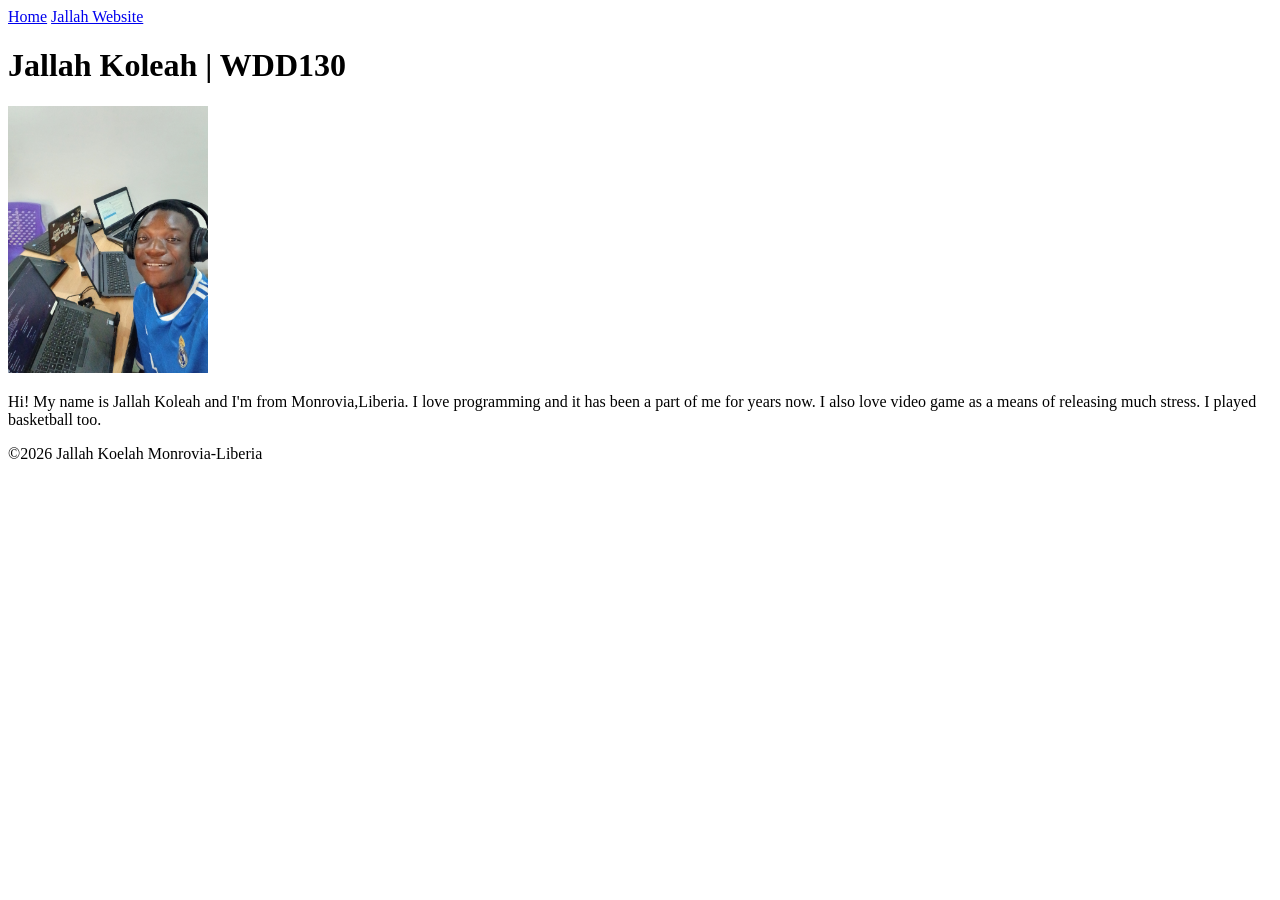
==== index.html @ b76ec70a "Updating index.html" ====
<!DOCTYPE html>
<html lang="en">

<head>
    <meta charset="UTF-8">
    <meta name="viewport" content="width=device-width, initial-scale=1.0">
    <title> JALLAH KOLEAH | WDD 130</title>
</head>

<body>

    <header>
        <nav>
            <a href="#">Home</a>
            <a href="#">Jallah Website</a>
        </nav>
    </header>

    <main>

        <h1>Jallah Koleah | WDD130</h1>

        <img src="images/profile.jpg" alt="Hi, my name is Jallah Koleah" width="200">

        <p>
            Hi! My name is Jallah Koleah and I'm from Monrovia,Liberia. I love programming and it has been a part of me for years now.
            I also love video game as a means of releasing much stress. I played basketball too.
        </p>
    </main>


    <footer>
        <p>
            ©2026 Jallah Koelah Monrovia-Liberia
        </p>
    </footer>

</body>

</html>
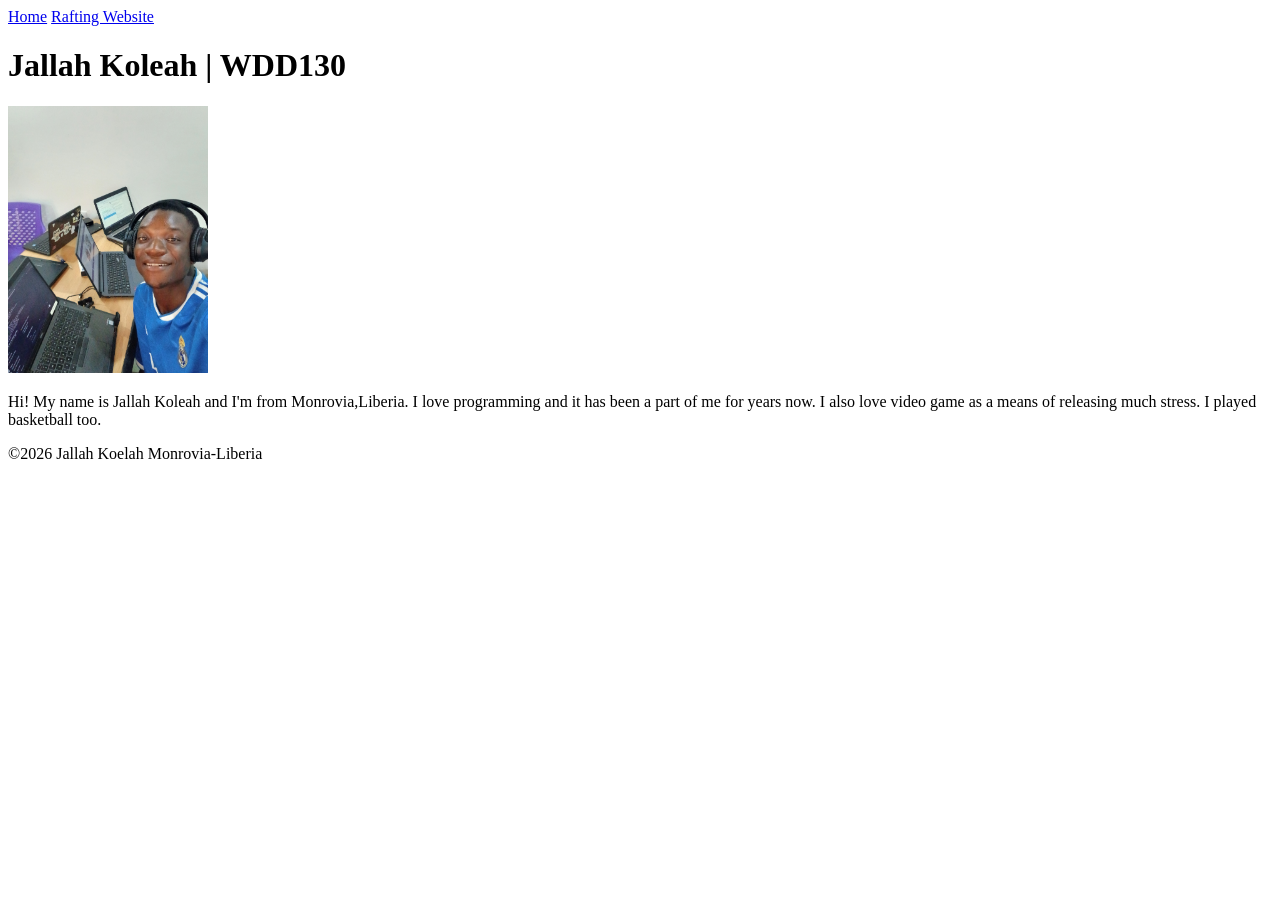
==== commit 1f40a8da: "Update Homepage" ====
--- a/index.html
+++ b/index.html
@@ -12,7 +12,7 @@
     <header>
         <nav>
             <a href="#">Home</a>
-            <a href="#">Jallah Website</a>
+            <a href="wwr/">Rafting Website</a>
         </nav>
     </header>
 
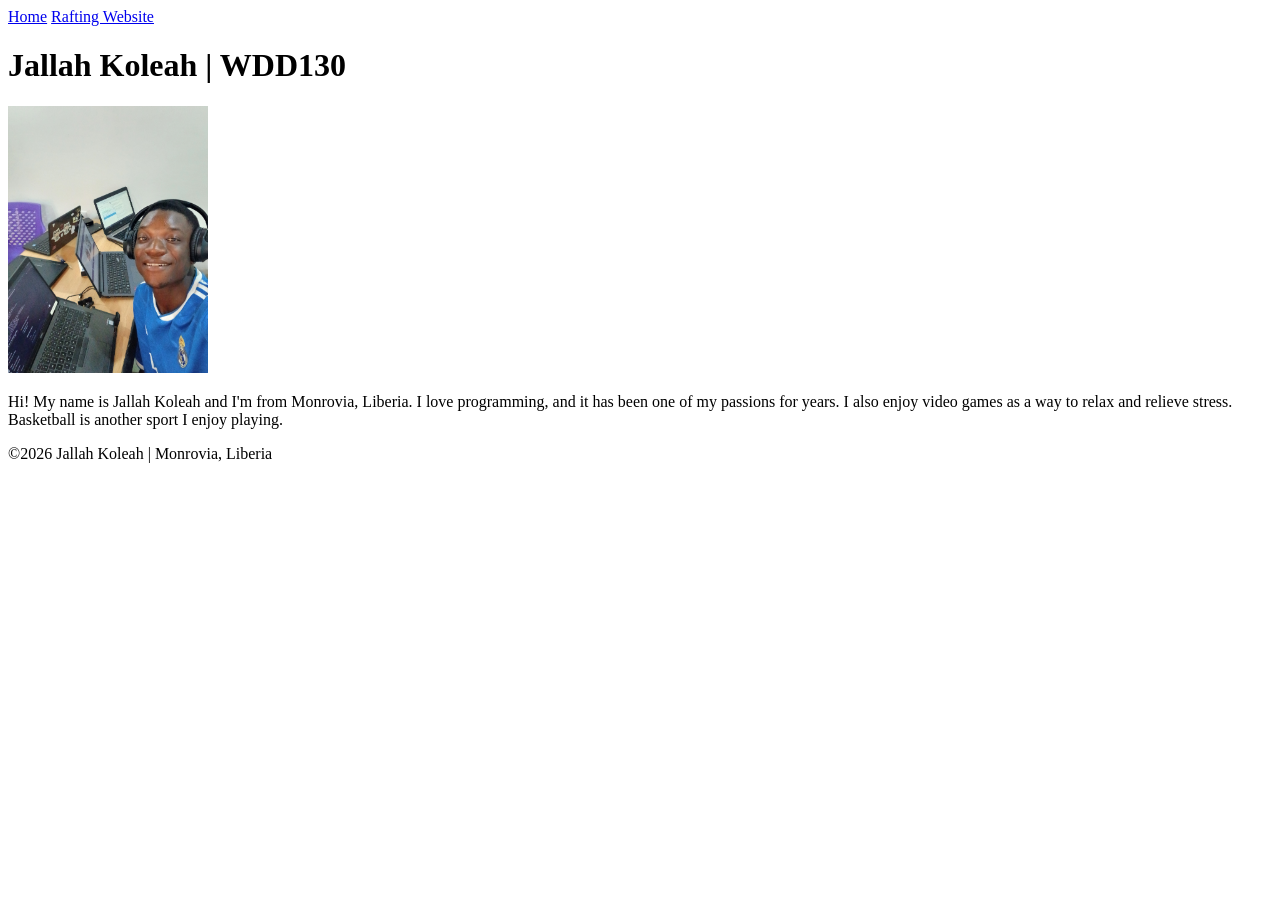
==== commit dabb1471: "Complete W01 home page assignment" ====
--- a/index.html
+++ b/index.html
@@ -4,7 +4,7 @@
 <head>
     <meta charset="UTF-8">
     <meta name="viewport" content="width=device-width, initial-scale=1.0">
-    <title> JALLAH KOLEAH | WDD 130</title>
+    <title>Jallah Koleah | WDD 130</title>
 </head>
 
 <body>
@@ -20,18 +20,18 @@
 
         <h1>Jallah Koleah | WDD130</h1>
 
-        <img src="images/profile.jpg" alt="Hi, my name is Jallah Koleah" width="200">
+        <img src="images/profile.jpg" alt="Portrait of Jallah Koleah" width="200">
 
         <p>
-            Hi! My name is Jallah Koleah and I'm from Monrovia,Liberia. I love programming and it has been a part of me for years now.
-            I also love video game as a means of releasing much stress. I played basketball too.
+            Hi! My name is Jallah Koleah and I'm from Monrovia, Liberia. I love programming, and it has been one of my passions for years.
+            I also enjoy video games as a way to relax and relieve stress. Basketball is another sport I enjoy playing.
         </p>
     </main>
 
 
     <footer>
         <p>
-            ©2026 Jallah Koelah Monrovia-Liberia
+            ©2026 Jallah Koleah | Monrovia, Liberia
         </p>
     </footer>
 
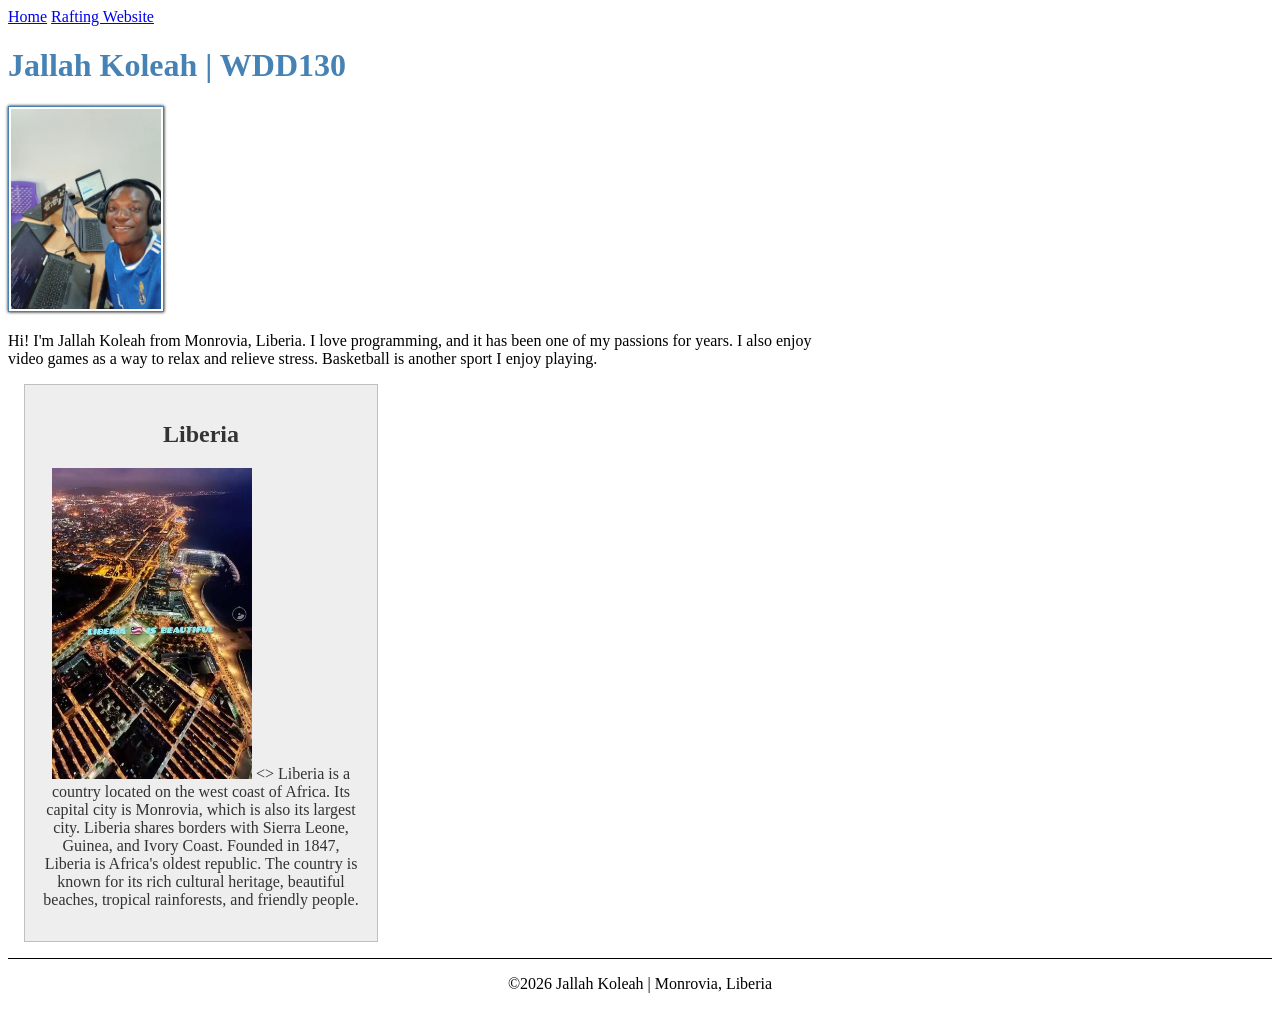
==== commit 9bc2fdad: "Complete W02 Home Page Enhancement" ====
--- a/index.html
+++ b/index.html
@@ -5,6 +5,9 @@
     <meta charset="UTF-8">
     <meta name="viewport" content="width=device-width, initial-scale=1.0">
     <title>Jallah Koleah | WDD 130</title>
+    <meta name="description" content="Jallah Koleah BYU-Idaho WDD 130 Course Home Page.">
+    <meta name="author" content="Jallah Koleah">
+    <link rel="stylesheet" href="styles/styles.css">
 </head>
 
 <body>
@@ -23,10 +26,23 @@
         <img src="images/profile.jpg" alt="Portrait of Jallah Koleah" width="200">
 
         <p>
-            Hi! My name is Jallah Koleah and I'm from Monrovia, Liberia. I love programming, and it has been one of my passions for years.
+            Hi! I'm Jallah Koleah from Monrovia, Liberia. I love programming, and it has been one of my passions for years.
             I also enjoy video games as a way to relax and relieve stress. Basketball is another sport I enjoy playing.
         </p>
     </main>
+
+    <aside>
+        <h2>Liberia</h2>
+        <img src="images/Monrovia.jpeg" alt="Monrovia's  Beautiful View">
+        <>
+            Liberia is a country located on the west coast of Africa.
+            Its capital city is Monrovia, which is also its largest city.
+            Liberia shares borders with Sierra Leone, Guinea, and Ivory
+            Coast. Founded in 1847, Liberia is Africa's oldest republic.
+            The country is known for its rich cultural heritage,
+            beautiful beaches, tropical rainforests, and friendly people.
+            </p>
+    </aside>
 
 
     <footer>
--- a/styles/styles.css
+++ b/styles/styles.css
@@ -0,0 +1,40 @@
+main {
+    max-width: 840px;
+}
+
+p {
+    padding: 0;
+}
+
+aside {
+    width: 20rem;
+    margin: 1rem;
+    border: 1px solid rgb(0 0 0 / 0.2);
+    padding: 1rem;
+    background-color: #eee;
+    color: #333;
+    text-align: center;
+}
+
+aside img {
+    width: 200px;
+    height: auto;
+}
+
+h1 {
+    color: steelblue;
+}
+
+main img {
+    width: 150px;
+    height: auto;
+    border: 1px solid steelblue;
+    padding: 2px;
+    box-shadow: 0 0 3px;
+}
+
+footer {
+    margin-top: 15px;
+    border-top: 1px solid #000;
+    text-align: center;
+}
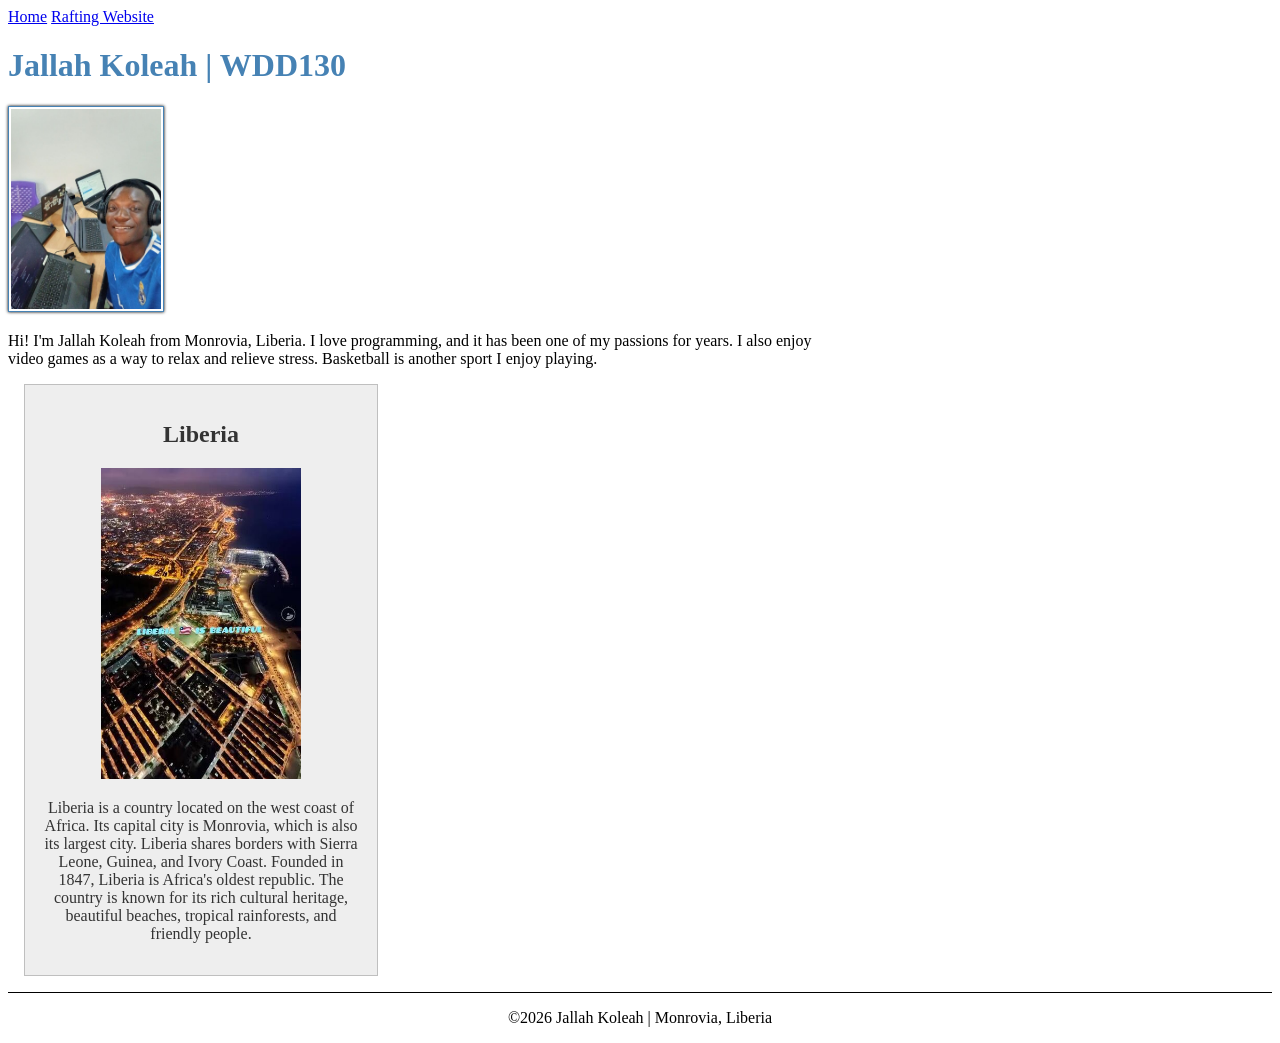
==== commit 744e41e3: "Complete W02 Home Page Enhancement" ====
--- a/index.html
+++ b/index.html
@@ -34,14 +34,14 @@
     <aside>
         <h2>Liberia</h2>
         <img src="images/Monrovia.jpeg" alt="Monrovia's  Beautiful View">
-        <>
-            Liberia is a country located on the west coast of Africa.
+
+        <p>Liberia is a country located on the west coast of Africa.
             Its capital city is Monrovia, which is also its largest city.
             Liberia shares borders with Sierra Leone, Guinea, and Ivory
             Coast. Founded in 1847, Liberia is Africa's oldest republic.
             The country is known for its rich cultural heritage,
             beautiful beaches, tropical rainforests, and friendly people.
-            </p>
+        </p>
     </aside>
 
 
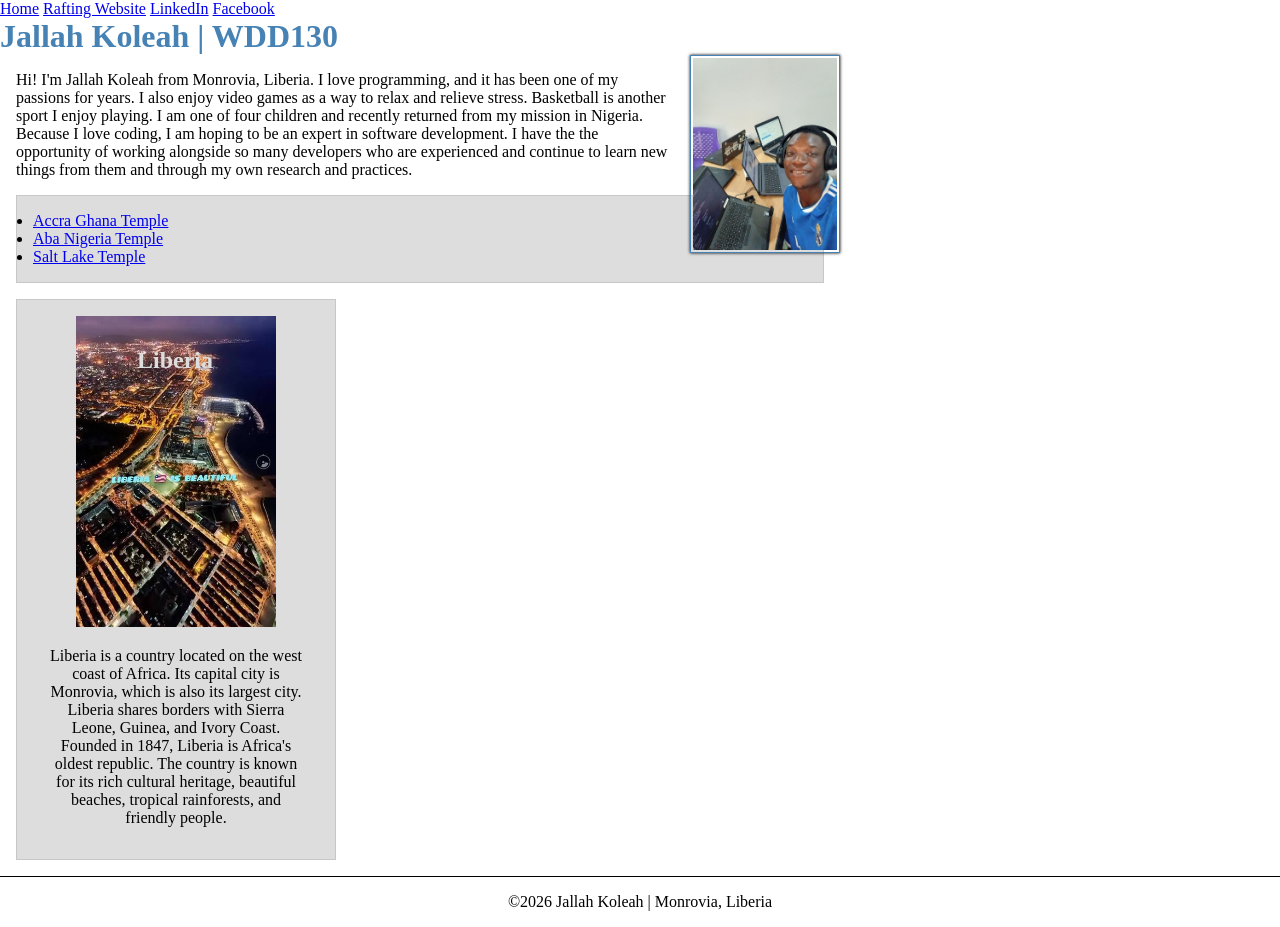
==== commit 061e8b73: "Updated Homepage" ====
--- a/index.html
+++ b/index.html
@@ -16,6 +16,8 @@
         <nav>
             <a href="#">Home</a>
             <a href="wwr/">Rafting Website</a>
+            <a href="https://www.linkedIn.com/in/jallah-koleah/">LinkedIn</a>
+            <a href="https://www.facebook.com/profile.php?id=16576360851560">Facebook</a>
         </nav>
     </header>
 
@@ -28,12 +30,23 @@
         <p>
             Hi! I'm Jallah Koleah from Monrovia, Liberia. I love programming, and it has been one of my passions for years.
             I also enjoy video games as a way to relax and relieve stress. Basketball is another sport I enjoy playing.
+            I am one of four children and recently returned from my mission in Nigeria. Because I love coding, I am hoping to be an
+            expert in software development. I have the the opportunity of working alongside so many developers who are experienced
+            and continue to learn new things from them and through my own research and practices.
         </p>
+
+        <ul class="box">
+            <li><a href="https://www.churchofjesuschrist.org/temples/details/accra-ghana-temple" target="_blank" rel="noopener">Accra Ghana Temple</a></li>
+            <li><a href="https://www.churchofjesuschrist.org/temples/details/aba-nigeria-temple" target="_blank" rel="noopener">Aba Nigeria Temple</a></li>
+            <li><a href="https://www.churchofjesuschrist.org/temples/details/salt-lake-temple" target="_blank" rel="noopener">Salt Lake Temple</a></li>
+        </ul>
+
     </main>
 
-    <aside>
+    <aside class="box">
+
         <h2>Liberia</h2>
-        <img src="images/Monrovia.jpeg" alt="Monrovia's  Beautiful View">
+        <img src="images/monrovia.jpeg" alt="Monrovia's Beautiful View">
 
         <p>Liberia is a country located on the west coast of Africa.
             Its capital city is Monrovia, which is also its largest city.
--- a/styles/styles.css
+++ b/styles/styles.css
@@ -1,24 +1,34 @@
+* {
+    margin: 0;
+    padding: 0;
+    box-sizing: border-box;
+}
+
 main {
     max-width: 840px;
 }
 
 p {
     padding: 0;
+    margin: 1rem;
 }
 
 aside {
     width: 20rem;
-    margin: 1rem;
-    border: 1px solid rgb(0 0 0 / 0.2);
-    padding: 1rem;
-    background-color: #eee;
-    color: #333;
     text-align: center;
+    position: relative;
 }
 
 aside img {
     width: 200px;
     height: auto;
+}
+
+aside h2 {
+    position: absolute;
+    top: 47px;
+    left: 120px;
+    color: #ddd;
 }
 
 h1 {
@@ -31,6 +41,8 @@
     border: 1px solid steelblue;
     padding: 2px;
     box-shadow: 0 0 3px;
+    float: right;
+    margin: 0 0 1rem 1rem;
 }
 
 footer {
@@ -38,3 +50,12 @@
     border-top: 1px solid #000;
     text-align: center;
 }
+
+/* Class Selectors */
+.box {
+    margin: 1rem;
+    border: 1px solid rgba(0 0 0 / 10%);
+    padding: 1rem;
+    background-color: #ddd;
+    color: #000;
+}
